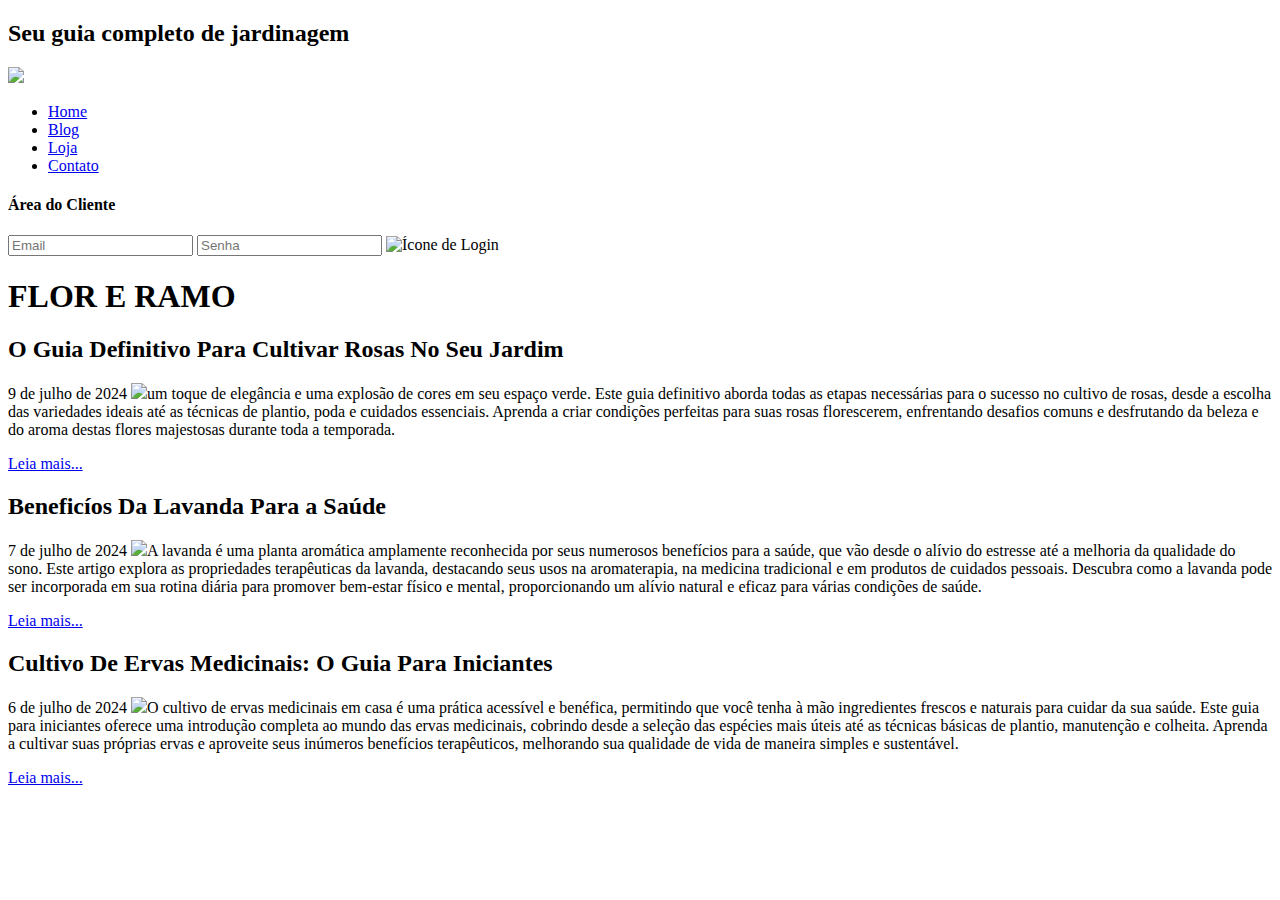
==== index.html @ ec7f86dd "Flor e Ramo" ====
<!DOCTYPE html>
<html lang="pt-br">
<head>
    <meta charset="UTF-8">
    <meta name="viewport" content="width=device-width, initial-scale=1.0">
    <title>FLOR & RAMO </title>
    
    <link rel="stylesheet" href="./css/style.css">
    <link rel="stylesheet" href="./css/abelstyle.css">
</head>

    <h2>Seu guia completo de jardinagem</h2>
</header>
    
<body>

    <header class="header">
        <div class="logo">
            <img src = "img/florERamo.jfif">
        </div>

        <nav>
            <div>
                <ul class="menu">
                    <li><a href="#">Home</a></li>
                    <li><a href="#">Blog</a></li>
                    <li><a href="#">Loja</a></li>
                    <li><a href="#">Contato</a></li>
                </ul>
            </div>
        </nav>


        <div class="login-container">
            <div class="login-icon" id="login-icon">
                <h4>Área do Cliente</h4>
                <form id="login-form" class="login-form">
                    <input type="email" id="email" placeholder="Email">
                    <input type="password" id="password" placeholder="Senha">
                    <!-- Removido o botão e substituído pelo ícone de login com função de submit -->
                    <img src = "img/flowerIcon.jfif" alt="Ícone de Login" class="login-submit-icon login-icon"
                        onclick="submitLoginForm()">
                </form>
            </div>

        </div>
    </header>


    <div class="header">
        <div class ="logo">
            <h1>FLOR E RAMO</h1>
            <div class = "container">
            <div class = "posts">


                <div class ="post1"> 
                    <h2>O Guia Definitivo Para Cultivar Rosas No Seu Jardim</h2>
                    <spam>9 de julho de 2024</spam>
                    <img src = "./img/258e6443ce5c4aa802d0f2ccac05521b.jpg"
                    <p>um toque de elegância e uma explosão de cores em seu espaço verde.
                         Este guia definitivo aborda todas as etapas necessárias para o sucesso no cultivo de rosas, 
                         desde a escolha das variedades ideais até as técnicas de plantio, poda e cuidados essenciais.
                         Aprenda a criar condições perfeitas para suas rosas florescerem, enfrentando desafios comuns 
                         e desfrutando da beleza e do aroma destas flores majestosas durante toda a temporada.</p>
                    <li> <a href ="post1.html">Leia mais...</a> </li>
                    
                </div>

               

                <div class = "post2">
                    <h2> Beneficíos Da Lavanda Para a Saúde </h2>
                    <spam>7 de julho de 2024</spam>
                    <img src = "img/f976a0a79a91d9f21b891e8f3f42f79f.jpg"
                    <p>A lavanda é uma planta aromática amplamente reconhecida por seus numerosos benefícios para a saúde, que vão desde o alívio do estresse até a melhoria da qualidade do sono. Este artigo explora as propriedades terapêuticas da lavanda, destacando seus usos na aromaterapia, na medicina tradicional e em produtos de cuidados pessoais. Descubra como a lavanda pode ser incorporada em sua rotina diária para promover bem-estar físico e mental, proporcionando um alívio natural e eficaz para várias condições de saúde.</p>
                     <a href ="post2.html">Leia mais...</a>
                </div>



                <div class ="post3">
                    <h2>Cultivo De Ervas Medicinais: O Guia Para Iniciantes</h2>
                    <spam>6 de julho de 2024</spam>
                    <img src = "img/013770f5c0e47f3883587b294e076ccf.jpg"
                    <p>O cultivo de ervas medicinais em casa é uma prática acessível e benéfica, permitindo que você tenha à mão ingredientes 
                        frescos e naturais para cuidar da sua saúde. Este guia para iniciantes oferece uma introdução completa ao mundo das ervas medicinais, 
                        cobrindo desde a seleção das espécies mais úteis até as técnicas básicas de plantio, manutenção e colheita. Aprenda a cultivar suas
                         próprias ervas e aproveite seus inúmeros benefícios terapêuticos, melhorando sua qualidade de vida de maneira simples e sustentável.</p>
                     <a href = "post3.html">Leia mais...</a>
                </div>


            </div>

        </div>
       

        </div>
    </div>
    
</body>
</html>
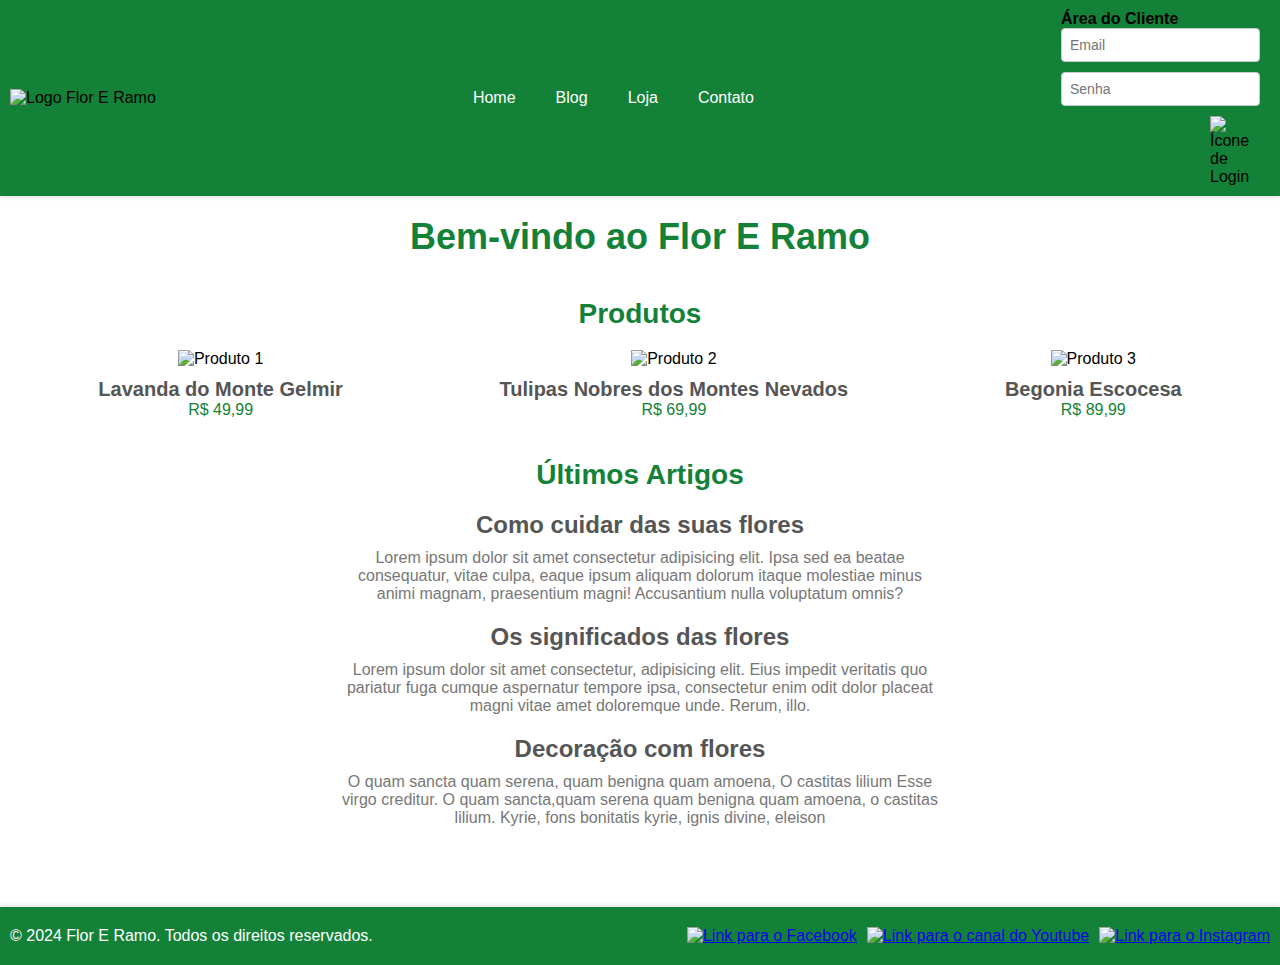
==== commit a527b1d2: "sprint2" ====
--- a/index.html
+++ b/index.html
@@ -1,22 +1,18 @@
 <!DOCTYPE html>
-<html lang="pt-br">
+<html lang="pt-BR">
+
 <head>
     <meta charset="UTF-8">
     <meta name="viewport" content="width=device-width, initial-scale=1.0">
-    <title>FLOR & RAMO </title>
-    
-    <link rel="stylesheet" href="./css/style.css">
-    <link rel="stylesheet" href="./css/abelstyle.css">
+    <title>Flor E Ramo</title>
+    <link rel="stylesheet" href="style.css">
 </head>
 
-    <h2>Seu guia completo de jardinagem</h2>
-</header>
-    
 <body>
 
     <header class="header">
         <div class="logo">
-            <img src = "img/florERamo.jfif">
+            <img src="img/florERamoLogo.png" alt="Logo Flor E Ramo">
         </div>
 
         <nav>
@@ -30,74 +26,81 @@
             </div>
         </nav>
 
-
         <div class="login-container">
             <div class="login-icon" id="login-icon">
                 <h4>Área do Cliente</h4>
                 <form id="login-form" class="login-form">
                     <input type="email" id="email" placeholder="Email">
                     <input type="password" id="password" placeholder="Senha">
-                    <!-- Removido o botão e substituído pelo ícone de login com função de submit -->
-                    <img src = "img/flowerIcon.jfif" alt="Ícone de Login" class="login-submit-icon login-icon"
-                        onclick="submitLoginForm()">
+                    <img src="img/flowerIcon.png" alt="Ícone de Login" class="login-submit-icon login-icon">
                 </form>
             </div>
-
         </div>
     </header>
 
+    <main>
+        <section class="intro">
+            <h1>Bem-vindo ao Flor E Ramo</h1>
+        </section>
 
-    <div class="header">
-        <div class ="logo">
-            <h1>FLOR E RAMO</h1>
-            <div class = "container">
-            <div class = "posts">
+        <section class="products">
+            <h2>Produtos</h2>
+            <div class="product-list">
+                <div class="product">
+                    <img src="img/produtos/lavandaNevada.jpg" alt="Produto 1">
+                    <h3>Lavanda do Monte Gelmir</h3>
+                    <p>R$ 49,99</p>
+                </div>
+                <div class="product">
+                    <img src="img/produtos/TulipaGelmir.jpg" alt="Produto 2">
+                    <h3>Tulipas Nobres dos Montes Nevados</h3>
+                    <p>R$ 69,99</p>
+                </div>
+                <div class="product">
+                    <img src="img/produtos/begoniaEscocesa.JPG" alt="Produto 3">
+                    <h3>Begonia Escocesa</h3>
+                    <p>R$ 89,99</p>
+                </div>
+            </div>
+        </section>
 
+        <section class="blog">
+            <h2>Últimos Artigos</h2>
+            <div class="blog-list">
+                <div class="blog-post">
+                    <h3>Como cuidar das suas flores</h3>
+                    <p>Lorem ipsum dolor sit amet consectetur adipisicing elit. Ipsa sed ea beatae consequatur, vitae
+                        culpa, eaque ipsum aliquam dolorum itaque molestiae minus animi magnam, praesentium magni!
+                        Accusantium nulla voluptatum omnis?</p>
+                </div>
+                <div class="blog-post">
+                    <h3>Os significados das flores</h3>
+                    <p>Lorem ipsum dolor sit amet consectetur, adipisicing elit. Eius impedit veritatis quo pariatur
+                        fuga cumque aspernatur tempore ipsa, consectetur enim odit dolor placeat magni vitae amet
+                        doloremque unde. Rerum, illo.</p>
+                </div>
+                <div class="blog-post">
+                    <h3>Decoração com flores</h3>
+                    <p>O quam sancta quam serena, quam benigna quam amoena, O castitas lilium
+                        Esse virgo creditur. O quam sancta,quam serena quam benigna quam amoena,
+                        o castitas lilium.
+                        Kyrie, fons bonitatis kyrie, ignis divine, eleison</p>
+                </div>
+            </div>
+        </section>
+    </main>
 
-                <div class ="post1"> 
-                    <h2>O Guia Definitivo Para Cultivar Rosas No Seu Jardim</h2>
-                    <spam>9 de julho de 2024</spam>
-                    <img src = "./img/258e6443ce5c4aa802d0f2ccac05521b.jpg"
-                    <p>um toque de elegância e uma explosão de cores em seu espaço verde.
-                         Este guia definitivo aborda todas as etapas necessárias para o sucesso no cultivo de rosas, 
-                         desde a escolha das variedades ideais até as técnicas de plantio, poda e cuidados essenciais.
-                         Aprenda a criar condições perfeitas para suas rosas florescerem, enfrentando desafios comuns 
-                         e desfrutando da beleza e do aroma destas flores majestosas durante toda a temporada.</p>
-                    <li> <a href ="post1.html">Leia mais...</a> </li>
-                    
-                </div>
+    <footer class="footer">
+        <div class="footer-content">
+            <p>&copy; 2024 Flor E Ramo. Todos os direitos reservados.</p>
+            <div class="social-icons">
+                <a href="#"><img src="img/iconFacebook.png" alt="Link para o Facebook"></a>
+                <a href="#"><img src="img/iconYoutube.png" alt="Link para o canal do Youtube"></a>
+                <a href="#"><img src="img/iconInstagram.png" alt="Link para o Instagram"></a>
+            </div>
+        </div>
+    </footer>
 
-               
+</body>
 
-                <div class = "post2">
-                    <h2> Beneficíos Da Lavanda Para a Saúde </h2>
-                    <spam>7 de julho de 2024</spam>
-                    <img src = "img/f976a0a79a91d9f21b891e8f3f42f79f.jpg"
-                    <p>A lavanda é uma planta aromática amplamente reconhecida por seus numerosos benefícios para a saúde, que vão desde o alívio do estresse até a melhoria da qualidade do sono. Este artigo explora as propriedades terapêuticas da lavanda, destacando seus usos na aromaterapia, na medicina tradicional e em produtos de cuidados pessoais. Descubra como a lavanda pode ser incorporada em sua rotina diária para promover bem-estar físico e mental, proporcionando um alívio natural e eficaz para várias condições de saúde.</p>
-                     <a href ="post2.html">Leia mais...</a>
-                </div>
-
-
-
-                <div class ="post3">
-                    <h2>Cultivo De Ervas Medicinais: O Guia Para Iniciantes</h2>
-                    <spam>6 de julho de 2024</spam>
-                    <img src = "img/013770f5c0e47f3883587b294e076ccf.jpg"
-                    <p>O cultivo de ervas medicinais em casa é uma prática acessível e benéfica, permitindo que você tenha à mão ingredientes 
-                        frescos e naturais para cuidar da sua saúde. Este guia para iniciantes oferece uma introdução completa ao mundo das ervas medicinais, 
-                        cobrindo desde a seleção das espécies mais úteis até as técnicas básicas de plantio, manutenção e colheita. Aprenda a cultivar suas
-                         próprias ervas e aproveite seus inúmeros benefícios terapêuticos, melhorando sua qualidade de vida de maneira simples e sustentável.</p>
-                     <a href = "post3.html">Leia mais...</a>
-                </div>
-
-
-            </div>
-
-        </div>
-       
-
-        </div>
-    </div>
-    
-</body>
 </html>--- a/style.css
+++ b/style.css
@@ -0,0 +1,204 @@
+* {
+    margin: 0;
+    padding: 0;
+    box-sizing: border-box;
+}
+
+body {
+    font-family: Arial, sans-serif;
+}
+
+.header {
+    display: flex;
+    justify-content: space-between;
+    align-items: center;
+    background-color: #138238;
+    padding: 10px;
+    box-shadow: 0 2px 4px rgba(0, 0, 0, 0.1);
+}
+
+.logo img {
+    width: 185px;
+    height: auto;
+    margin-right: 10px;
+}
+
+nav .menu {
+    display: flex;
+    list-style-type: none;
+}
+
+nav .menu li {
+    margin: 0 10px;
+}
+
+nav .menu li a {
+    color: white;
+    text-decoration: none;
+    font-size: 16px;
+    padding: 5px 10px;
+    transition: background-color 0.3s;
+}
+
+nav .menu li a:hover {
+    background-color: #0f6d2d;
+    border-radius: 4px;
+}
+
+.login-container {
+    display: flex;
+    align-items: center;
+}
+
+.login-icon {
+    margin-right: 10px;
+}
+
+.login-icon img {
+    width: 40px;
+    height: auto;
+    cursor: pointer;
+}
+
+.login-form {
+    display: flex;
+    flex-direction: column;
+    align-items: flex-end;
+}
+
+.login-form input[type="email"],
+.login-form input[type="password"] {
+    padding: 8px;
+    margin-bottom: 10px;
+    border: 1px solid #ccc;
+    border-radius: 4px;
+    font-size: 14px;
+}
+
+.login-submit-icon {
+    cursor: pointer;
+}
+
+main {
+    padding: 20px;
+}
+
+.intro {
+    text-align: center;
+    margin-bottom: 40px;
+}
+
+.intro h1 {
+    font-size: 36px;
+    color: #138238;
+}
+
+.intro p {
+    font-size: 18px;
+    color: #555;
+}
+
+.products {
+    margin-bottom: 40px;
+}
+
+.products h2 {
+    font-size: 28px;
+    color: #138238;
+    text-align: center;
+    margin-bottom: 20px;
+}
+
+.product-list {
+    display: flex;
+    justify-content: space-around;
+}
+
+.product {
+    text-align: center;
+}
+
+.product img {
+    width: 150px;
+    height: auto;
+    margin-bottom: 10px;
+}
+
+.product h3 {
+    font-size: 20px;
+    color: #555;
+}
+
+.product p {
+    font-size: 16px;
+    color: #138238;
+}
+
+.blog {
+    margin-bottom: 40px;
+}
+
+.blog h2 {
+    font-size: 28px;
+    color: #138238;
+    text-align: center;
+    margin-bottom: 20px;
+}
+
+.blog-list {
+    display: flex;
+    flex-direction: column;
+    align-items: center;
+}
+
+.blog-post {
+    margin-bottom: 20px;
+    max-width: 600px;
+    text-align: center;
+}
+
+.blog-post h3 {
+    font-size: 24px;
+    color: #555;
+    margin-bottom: 10px;
+}
+
+.blog-post p {
+    font-size: 16px;
+    color: #777;
+}
+
+.footer {
+    background-color: #138238;
+    padding: 20px 10px;
+    display: flex;
+    justify-content: space-between;
+    align-items: center;
+    color: white;
+    box-shadow: 0 -2px 4px rgba(0, 0, 0, 0.1);
+}
+
+.footer-content {
+    display: flex;
+    justify-content: space-between;
+    align-items: center;
+    width: 100%;
+}
+
+.footer-content p {
+    margin: 0;
+}
+
+.social-icons {
+    display: flex;
+}
+
+.social-icons a {
+    margin-left: 10px;
+}
+
+.social-icons img {
+    width: 24px;
+    height: 24px;
+
+}